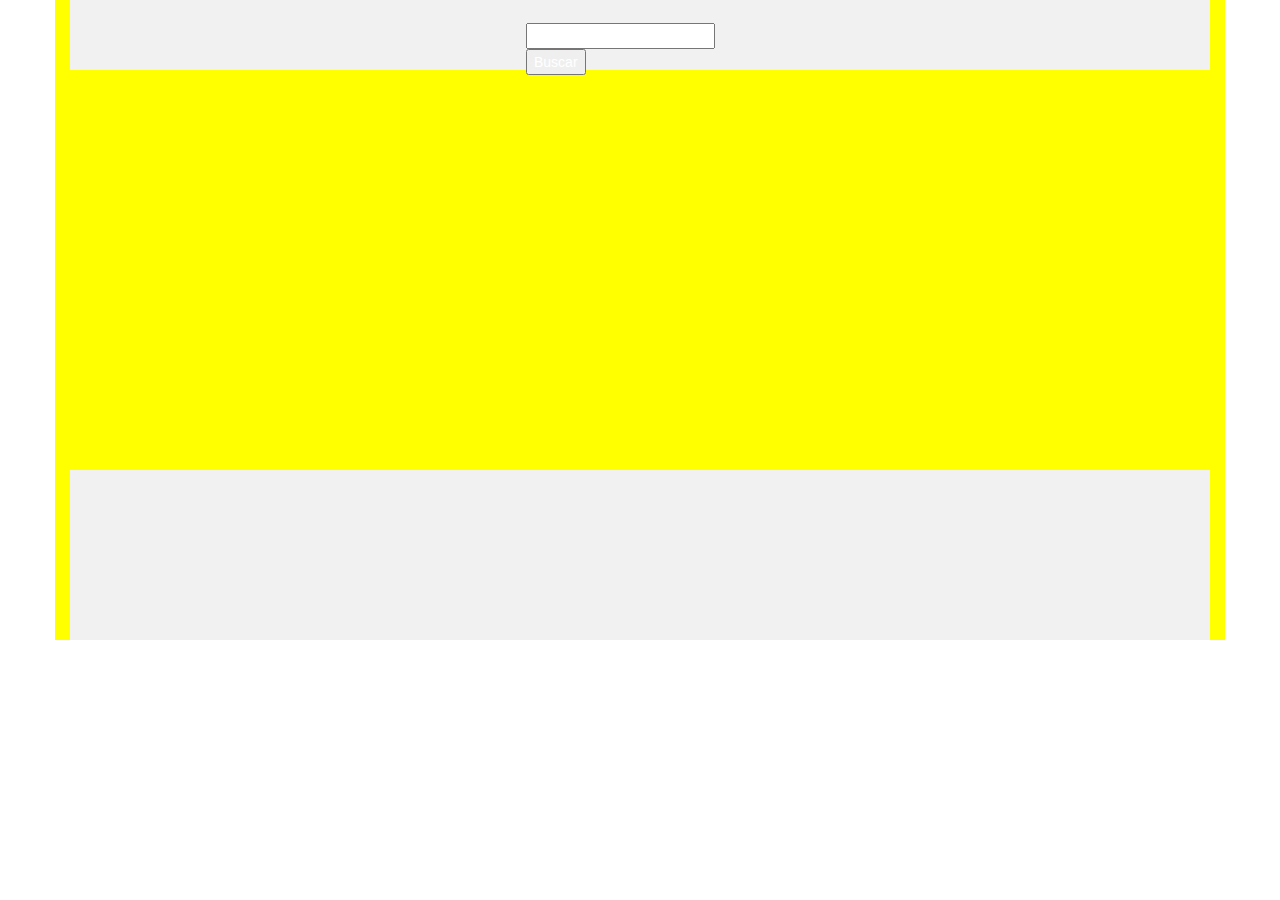
==== P1_2/index.html @ bfb374e1 "Apartat 1 OK , Apartat 2 en proces" ====
<!DOCTYPE html>
<html>

<head>
    <link href="StyleSheet.css" rel="stylesheet" type="text/css" />
    <!-- Latest compiled and minified CSS -->
    <link rel="stylesheet" href="https://maxcdn.bootstrapcdn.com/bootstrap/3.4.0/css/bootstrap.min.css">
    <!-- Responsive mobile devices -->
    <meta name="viewport" content="width=device-width, initial-scale=1">
    <link rel="stylesheet" href="https://maxcdn.bootstrapcdn.com/bootstrap/3.4.0/css/bootstrap.min.css">
    <script src="https://ajax.googleapis.com/ajax/libs/jquery/3.3.1/jquery.min.js"></script>
    <script src="https://maxcdn.bootstrapcdn.com/bootstrap/3.4.0/js/bootstrap.min.js"></script>
    <title>
    </title>
</head>

<body>
    <div class="container">
        <div class="header">
            <div class="form">
                <form method="GET" action="https://www.google.com/search">
                    <input type="text" name="q" placeholder="" />
                    <input type="submit" value="Buscar" />
                </form>
            </div>
        </div>
        <div class="center">
        </div>
        <div class="footer">
        </div>
    </div>
</body>

</html>
---- P1_2/StyleSheet.css ----
.container
{
width: 100%;
height: 100%;
background-color: yellow
}


.header
{
background-color: #f1f1f1;
text-align: center;
color: White;
width: 100%;
height: 70px;
}


.center
{
height: 400px;
background-image: url('https://www.norwegian.com/globalassets/ip/media/front/header/usa-los-angeles-skyline-sunset-467972415-1930x400.jpg?w=2560');
background-repeat: no-repeat;
background-position: center; 
poysition: relative;
}


.footer
{
background-color: #f1f1f1;
width: 100%;
height: 170px;
}


.form
{
padding-left: 40%;
padding-top: 2%;
width: 270px;
height: 100px;
}
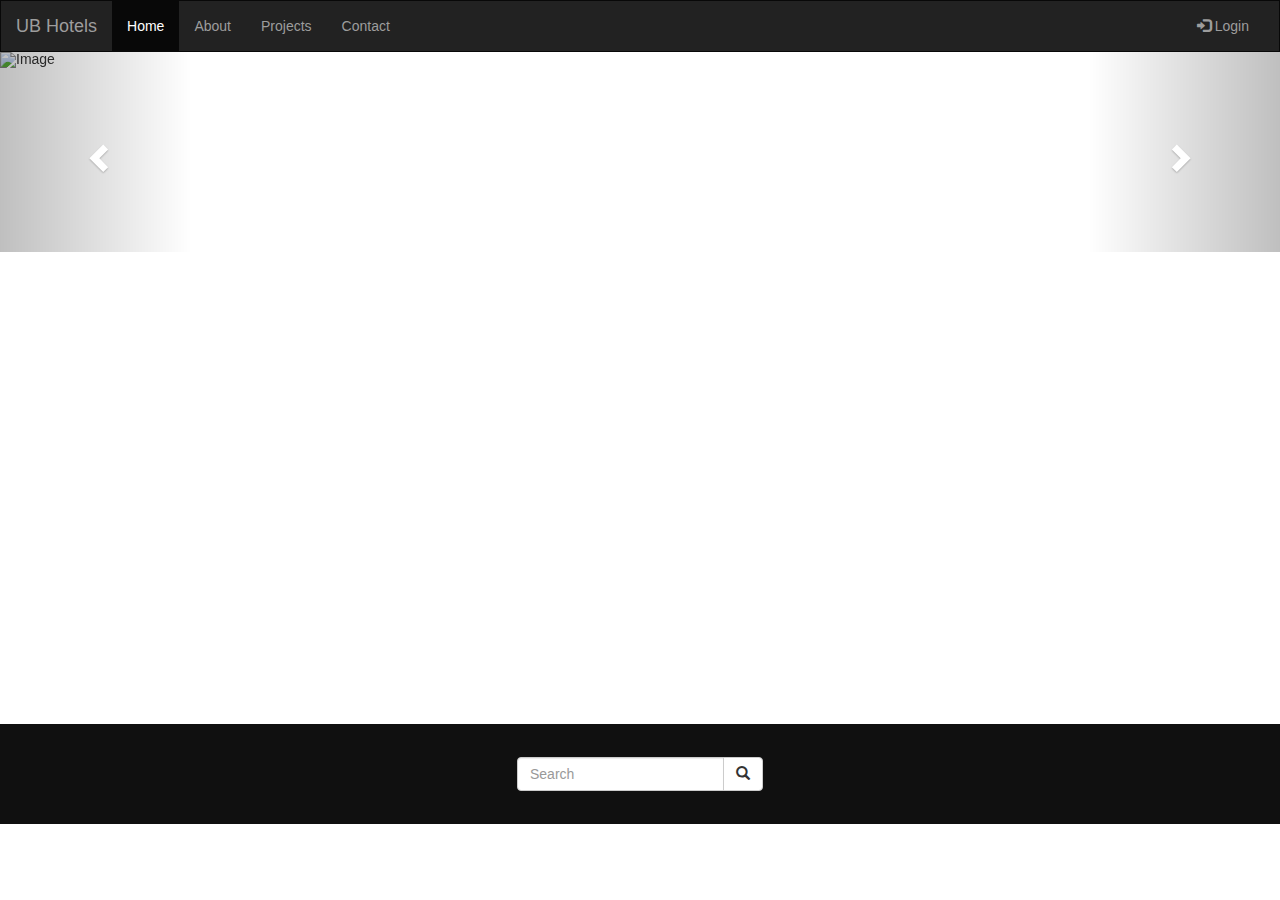
==== commit 06f93cbb: "P1_2 version semi entregable, falta comentar codigo" ====
--- a/P1_2/index.html
+++ b/P1_2/index.html
@@ -1,34 +1,178 @@
 <!DOCTYPE html>
-<html>
+<html lang="en">
 
 <head>
-    <link href="StyleSheet.css" rel="stylesheet" type="text/css" />
-    <!-- Latest compiled and minified CSS -->
-    <link rel="stylesheet" href="https://maxcdn.bootstrapcdn.com/bootstrap/3.4.0/css/bootstrap.min.css">
-    <!-- Responsive mobile devices -->
-    <meta name="viewport" content="width=device-width, initial-scale=1">
-    <link rel="stylesheet" href="https://maxcdn.bootstrapcdn.com/bootstrap/3.4.0/css/bootstrap.min.css">
-    <script src="https://ajax.googleapis.com/ajax/libs/jquery/3.3.1/jquery.min.js"></script>
-    <script src="https://maxcdn.bootstrapcdn.com/bootstrap/3.4.0/js/bootstrap.min.js"></script>
-    <title>
-    </title>
+  <title>Bootstrap Example</title>
+  <meta charset="utf-8">
+  <meta name="viewport" content="width=device-width, initial-scale=1">
+  <link rel="stylesheet" href="https://maxcdn.bootstrapcdn.com/bootstrap/3.4.0/css/bootstrap.min.css">
+  <script src="https://ajax.googleapis.com/ajax/libs/jquery/3.3.1/jquery.min.js"></script>
+  <script src="https://maxcdn.bootstrapcdn.com/bootstrap/3.4.0/js/bootstrap.min.js"></script>
+  <link href="StyleSheet.css" rel="stylesheet" type="text/css" />
 </head>
 
 <body>
-    <div class="container">
-        <div class="header">
-            <div class="form">
-                <form method="GET" action="https://www.google.com/search">
-                    <input type="text" name="q" placeholder="" />
-                    <input type="submit" value="Buscar" />
-                </form>
+  <nav class="navbar navbar-inverse">
+    <div class="container-fluid">
+      <div class="navbar-header">
+        <button type="button" class="navbar-toggle" data-toggle="collapse" data-target="#myNavbar">
+          <span class="icon-bar"></span>
+          <span class="icon-bar"></span>
+          <span class="icon-bar"></span>
+        </button>
+        <a class="navbar-brand" href="#">UB Hotels</a>
+      </div>
+      <div class="collapse navbar-collapse" id="myNavbar">
+        <ul class="nav navbar-nav">
+          <li class="active"><a href="#">Home</a></li>
+          <li><a href="#">About</a></li>
+          <li><a href="#">Projects</a></li>
+          <li><a href="#">Contact</a></li>
+        </ul>
+        <ul class="nav navbar-nav navbar-right">
+          <li><a href="#"><span class="glyphicon glyphicon-log-in"></span> Login</a></li>
+        </ul>
+        <!-- <form class="navbar-form navbar-right" action="https://www.google.com/search" method="get">
+          <div class="input-group">
+            <input type="text" class="form-control" placeholder="Search" name="q">
+            <div class="input-group-btn">
+              <button class="btn btn-default" type="submit">
+                <i class="glyphicon glyphicon-search"></i>
+              </button>
             </div>
+          </div>
+        </form> -->
+      </div>
+    </div>
+  </nav>
+
+  <div id="myCarousel" class="carousel slide" data-ride="carousel">
+    <!-- Indicators -->
+    <ol class="carousel-indicators">
+      <li data-target="#myCarousel" data-slide-to="0" class="active"></li>
+      <li data-target="#myCarousel" data-slide-to="1"></li>
+      <li data-target="#myCarousel" data-slide-to="2"></li>
+      <li data-target="#myCarousel" data-slide-to="3"></li>
+      <li data-target="#myCarousel" data-slide-to="4"></li>
+      <li data-target="#myCarousel" data-slide-to="5"></li>
+    </ol>
+
+    <!-- Wrapper for slides -->
+    <div class="carousel-inner" role="listbox">
+      <div class="item active">
+        <img
+          src="http://barcelonainternationalairport.com/wp-content/uploads/2016/11/bcn-header.jpg.1920x400_default.jpg"
+          alt="Image">
+        <div class="carousel-caption">
         </div>
-        <div class="center">
+      </div>
+      <div class="item">
+        <img
+          src="https://pics.chartergenius.com/p/id_78c9f49a965d4eafa6361f9d5a8fa035__b_0__ext_jpeg__w_2400__hf_1/Miami.jpg"
+          alt="Image">
+        <div class="carousel-caption">
         </div>
-        <div class="footer">
+      </div>
+      <div class="item">
+        <img src="https://london.emotional-escapes.com/Properties/Orchard-House/Images/scene8_travel.jpg?t=1544328324"
+          alt="Image">
+        <div class="carousel-caption">
         </div>
+      </div>
+      <div class="item">
+        <img src="https://www.swap-international.com/site/assets/files/1298/sejour-linguistique-rome.1920x400.jpg"
+          alt="Image">
+        <div class="carousel-caption">
+        </div>
+      </div>
+      <div class="item">
+        <img
+          src="http://www.berkshireschool.org/uploaded/Veracross_Images_Folder/nyc_registration_page.jpg?1486994241251"
+          alt="Image">
+        <div class="carousel-caption">
+        </div>
+      </div>
+      <div class="item">
+        <img src="http://www.viaregiatur.com.br/wp-content/uploads/2016/12/pacote-de-viagem-para-bahamas-1.jpg"
+          alt="Image">
+        <div class="carousel-caption">
+        </div>
+      </div>
     </div>
+
+    <!-- Left and right controls -->
+    <a class="left carousel-control" href="#myCarousel" role="button" data-slide="prev">
+      <span class="glyphicon glyphicon-chevron-left" aria-hidden="true"></span>
+      <span class="sr-only">Previous</span>
+    </a>
+    <a class="right carousel-control" href="#myCarousel" role="button" data-slide="next">
+      <span class="glyphicon glyphicon-chevron-right" aria-hidden="true"></span>
+      <span class="sr-only">Next</span>
+    </a>
+  </div>
+
+  <div class="container text-center">
+    <!-- <h3>What We Do</h3><br> -->
+    <div class="row">
+      <div class="col-sm-4">
+        <div class="embed-responsive embed-responsive-16by9">
+          <iframe src="https://www.youtube.com/embed/uOzwwZxjPRs" frameborder="0"
+            allow="accelerometer; autoplay; encrypted-media; gyroscope; picture-in-picture" allowfullscreen></iframe>
+          </iframe>
+        </div>
+      </div>
+      <div class="col-sm-4">
+        <div class="embed-responsive embed-responsive-16by9">
+          <iframe src="https://www.youtube.com/embed/9vfNDed835A" frameborder="0"
+            allow="accelerometer; autoplay; encrypted-media; gyroscope; picture-in-picture" allowfullscreen></iframe>
+          </iframe>
+        </div>
+      </div>
+      <div class="col-sm-4">
+        <div class="embed-responsive embed-responsive-16by9">
+          <iframe src="https://www.youtube.com/embed/X8zLJlU_-60" frameborder="0"
+            allow="accelerometer; autoplay; encrypted-media; gyroscope; picture-in-picture" allowfullscreen></iframe>
+          </iframe>
+        </div>
+      </div>
+      <div class="col-sm-4">
+        <div class="embed-responsive embed-responsive-16by9">
+          <iframe src="https://www.youtube.com/embed/oSexfR0Ubzw" frameborder="0"
+            allow="accelerometer; autoplay; encrypted-media; gyroscope; picture-in-picture" allowfullscreen></iframe>
+          </iframe>
+        </div>
+      </div>
+      <div class="col-sm-4">
+        <div class="embed-responsive embed-responsive-16by9">
+          <iframe src="https://www.youtube.com/embed/TmDKbUrSYxQ" frameborder="0"
+            allow="accelerometer; autoplay; encrypted-media; gyroscope; picture-in-picture" allowfullscreen></iframe>
+          </iframe>
+        </div>
+      </div>
+      <div class="col-sm-4">
+        <div class="embed-responsive embed-responsive-16by9">
+          <iframe src="https://www.youtube.com/embed/v0LzM2Amy5U" frameborder="0"
+            allow="accelerometer; autoplay; encrypted-media; gyroscope; picture-in-picture" allowfullscreen></iframe>
+          </iframe>
+        </div>
+      </div>
+    </div>
+  </div><br>
+
+  <footer class="container-fluid text-center">
+    <form class="navbar-form navbar-center" action="https://www.google.com/search" method="get">
+      <div class="input-group">
+        <input type="text" class="form-control" placeholder="Search" name="q">
+        <div class="input-group-btn">
+          <button class="btn btn-default" type="submit">
+            <i class="glyphicon glyphicon-search"></i>
+          </button>
+        </div>
+      </div>
+    </form>
+  </footer>
+
+
 </body>
 
 </html>--- a/P1_2/StyleSheet.css
+++ b/P1_2/StyleSheet.css
@@ -1,43 +1,28 @@
-.container
-{
-width: 100%;
-height: 100%;
-background-color: yellow
+/* Remove the navbar's default margin-bottom and rounded borders */ 
+.navbar {
+  margin-bottom: 0;
+  border-radius: 0;
 }
 
-
-.header
-{
-background-color: #f1f1f1;
-text-align: center;
-color: White;
-width: 100%;
-height: 70px;
+/* Add a gray background color and some padding to the footer */
+footer {
+  background-color: #101010;
+  padding: 25px;
 }
 
-
-.center
-{
-height: 400px;
-background-image: url('https://www.norwegian.com/globalassets/ip/media/front/header/usa-los-angeles-skyline-sunset-467972415-1930x400.jpg?w=2560');
-background-repeat: no-repeat;
-background-position: center; 
-poysition: relative;
+.carousel-inner img {
+  width: 100%; /* Set width to 100% */
+  margin: auto;
+  min-height:200px;
 }
 
-
-.footer
-{
-background-color: #f1f1f1;
-width: 100%;
-height: 170px;
+/* Hide the carousel text when the screen is less than 600 pixels wide */
+@media (max-width: 600px) {
+.carousel-caption {
+  display: none; 
+}
 }
 
-
-.form
-{
-padding-left: 40%;
-padding-top: 2%;
-width: 270px;
-height: 100px;
+.container .col-sm-4{
+  margin-top: 2%;
 }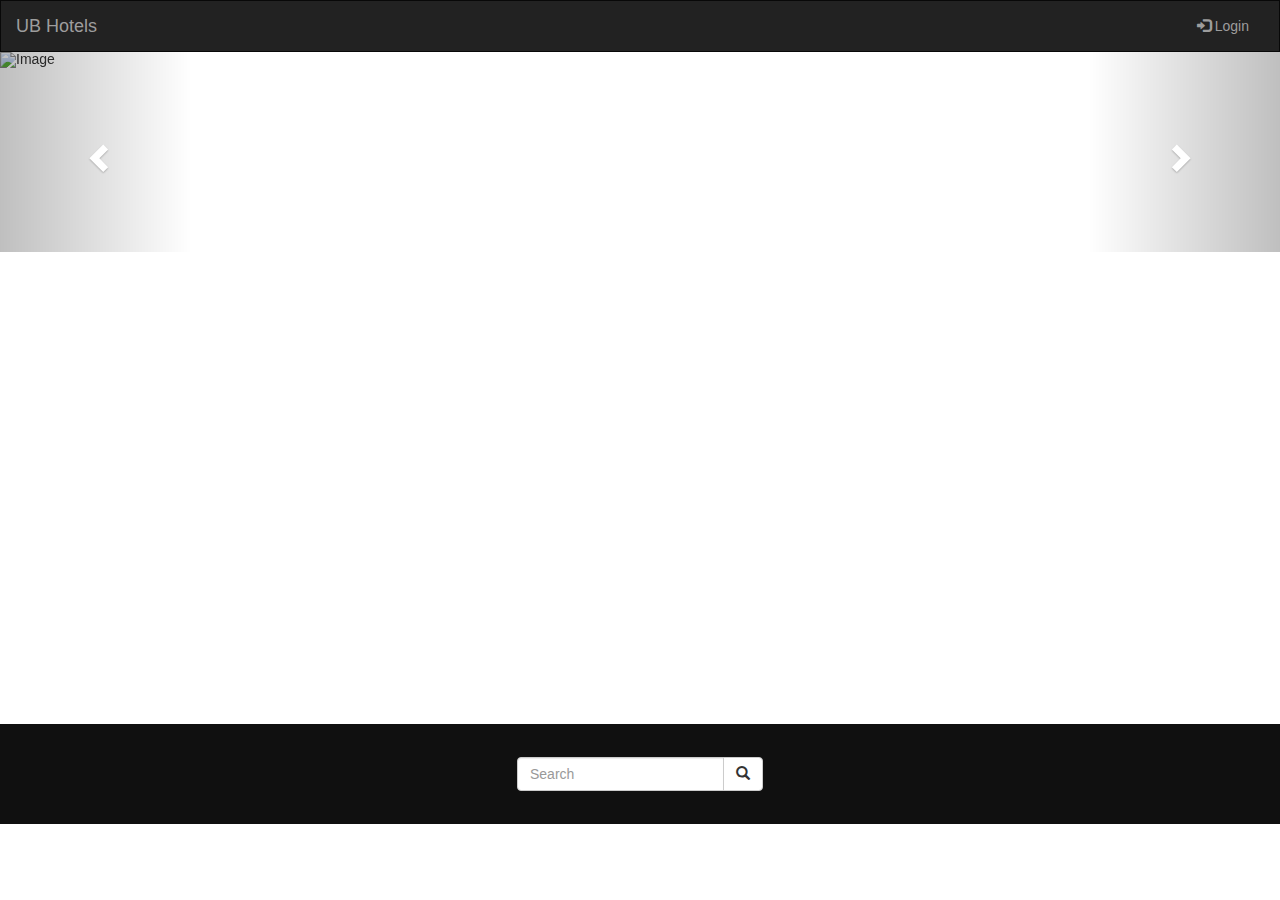
==== commit 29cb4d72: "fix" ====
--- a/P1_2/index.html
+++ b/P1_2/index.html
@@ -24,10 +24,7 @@
       </div>
       <div class="collapse navbar-collapse" id="myNavbar">
         <ul class="nav navbar-nav">
-          <li class="active"><a href="#">Home</a></li>
-          <li><a href="#">About</a></li>
-          <li><a href="#">Projects</a></li>
-          <li><a href="#">Contact</a></li>
+          <!-- <li class="active"><a href="#">Home</a></li> -->
         </ul>
         <ul class="nav navbar-nav navbar-right">
           <li><a href="#"><span class="glyphicon glyphicon-log-in"></span> Login</a></li>
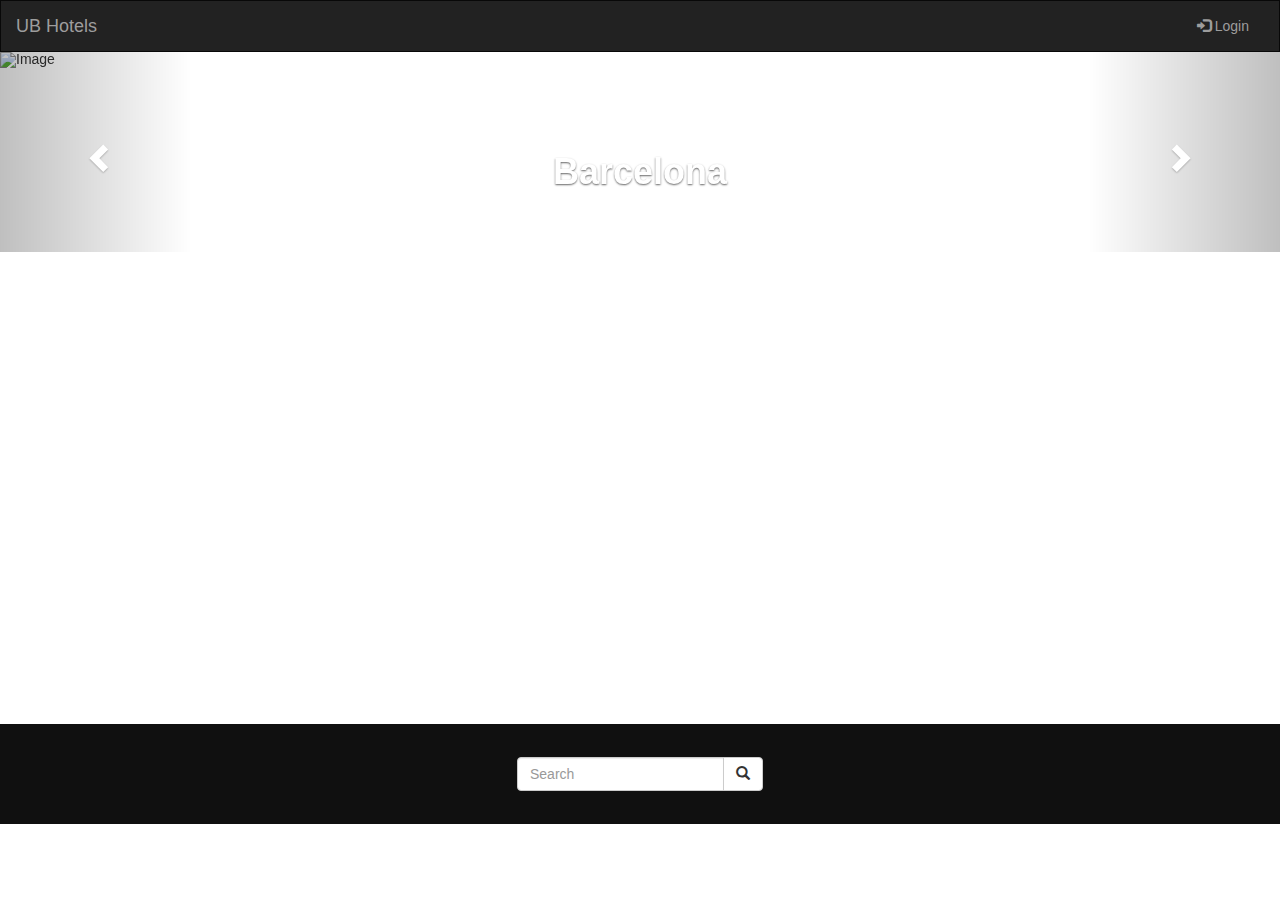
==== commit dc2eb106: "minor fixes" ====
--- a/P1_2/index.html
+++ b/P1_2/index.html
@@ -2,7 +2,7 @@
 <html lang="en">
 
 <head>
-  <title>Bootstrap Example</title>
+  <title>UB Hotels</title>
   <meta charset="utf-8">
   <meta name="viewport" content="width=device-width, initial-scale=1">
   <link rel="stylesheet" href="https://maxcdn.bootstrapcdn.com/bootstrap/3.4.0/css/bootstrap.min.css">
@@ -27,7 +27,10 @@
           <!-- <li class="active"><a href="#">Home</a></li> -->
         </ul>
         <ul class="nav navbar-nav navbar-right">
-          <li><a href="#"><span class="glyphicon glyphicon-log-in"></span> Login</a></li>
+          <li>
+            <a href="#">
+              <span class="glyphicon glyphicon-log-in"></span> Login</a>
+          </li>
         </ul>
         <!-- <form class="navbar-form navbar-right" action="https://www.google.com/search" method="get">
           <div class="input-group">
@@ -57,42 +60,39 @@
     <!-- Wrapper for slides -->
     <div class="carousel-inner" role="listbox">
       <div class="item active">
-        <img
-          src="http://barcelonainternationalairport.com/wp-content/uploads/2016/11/bcn-header.jpg.1920x400_default.jpg"
-          alt="Image">
+        <img src="http://barcelonainternationalairport.com/wp-content/uploads/2016/11/bcn-header.jpg.1920x400_default.jpg" alt="Image">
         <div class="carousel-caption">
+          <h1><b>Barcelona</b></h1>
         </div>
       </div>
       <div class="item">
-        <img
-          src="https://pics.chartergenius.com/p/id_78c9f49a965d4eafa6361f9d5a8fa035__b_0__ext_jpeg__w_2400__hf_1/Miami.jpg"
-          alt="Image">
+        <img src="https://pics.chartergenius.com/p/id_78c9f49a965d4eafa6361f9d5a8fa035__b_0__ext_jpeg__w_2400__hf_1/Miami.jpg" alt="Image">
         <div class="carousel-caption">
+            <h1><b>Miami</b></h1>
         </div>
       </div>
       <div class="item">
-        <img src="https://london.emotional-escapes.com/Properties/Orchard-House/Images/scene8_travel.jpg?t=1544328324"
-          alt="Image">
+        <img src="https://london.emotional-escapes.com/Properties/Orchard-House/Images/scene8_travel.jpg?t=1544328324" alt="Image">
         <div class="carousel-caption">
+            <h1><b>London</b></h1>
         </div>
       </div>
       <div class="item">
-        <img src="https://www.swap-international.com/site/assets/files/1298/sejour-linguistique-rome.1920x400.jpg"
-          alt="Image">
+        <img src="https://www.swap-international.com/site/assets/files/1298/sejour-linguistique-rome.1920x400.jpg" alt="Image">
         <div class="carousel-caption">
+            <h1><b>Rome</b></h1>
         </div>
       </div>
       <div class="item">
-        <img
-          src="http://www.berkshireschool.org/uploaded/Veracross_Images_Folder/nyc_registration_page.jpg?1486994241251"
-          alt="Image">
+        <img src="http://www.berkshireschool.org/uploaded/Veracross_Images_Folder/nyc_registration_page.jpg?1486994241251" alt="Image">
         <div class="carousel-caption">
+            <h1><b>New York</b></h1>
         </div>
       </div>
       <div class="item">
-        <img src="http://www.viaregiatur.com.br/wp-content/uploads/2016/12/pacote-de-viagem-para-bahamas-1.jpg"
-          alt="Image">
+        <img src="http://www.viaregiatur.com.br/wp-content/uploads/2016/12/pacote-de-viagem-para-bahamas-1.jpg" alt="Image">
         <div class="carousel-caption">
+            <h1><b>Puntacana</b></h1>
         </div>
       </div>
     </div>
@@ -113,48 +113,49 @@
     <div class="row">
       <div class="col-sm-4">
         <div class="embed-responsive embed-responsive-16by9">
-          <iframe src="https://www.youtube.com/embed/uOzwwZxjPRs" frameborder="0"
-            allow="accelerometer; autoplay; encrypted-media; gyroscope; picture-in-picture" allowfullscreen></iframe>
+          <iframe src="https://www.youtube.com/embed/uOzwwZxjPRs" frameborder="0" allow="accelerometer; autoplay; encrypted-media; gyroscope; picture-in-picture"
+            allowfullscreen></iframe>
           </iframe>
         </div>
       </div>
       <div class="col-sm-4">
         <div class="embed-responsive embed-responsive-16by9">
-          <iframe src="https://www.youtube.com/embed/9vfNDed835A" frameborder="0"
-            allow="accelerometer; autoplay; encrypted-media; gyroscope; picture-in-picture" allowfullscreen></iframe>
+          <iframe src="https://www.youtube.com/embed/9vfNDed835A" frameborder="0" allow="accelerometer; autoplay; encrypted-media; gyroscope; picture-in-picture"
+            allowfullscreen></iframe>
           </iframe>
         </div>
       </div>
       <div class="col-sm-4">
         <div class="embed-responsive embed-responsive-16by9">
-          <iframe src="https://www.youtube.com/embed/X8zLJlU_-60" frameborder="0"
-            allow="accelerometer; autoplay; encrypted-media; gyroscope; picture-in-picture" allowfullscreen></iframe>
+          <iframe src="https://www.youtube.com/embed/X8zLJlU_-60" frameborder="0" allow="accelerometer; autoplay; encrypted-media; gyroscope; picture-in-picture"
+            allowfullscreen></iframe>
           </iframe>
         </div>
       </div>
       <div class="col-sm-4">
         <div class="embed-responsive embed-responsive-16by9">
-          <iframe src="https://www.youtube.com/embed/oSexfR0Ubzw" frameborder="0"
-            allow="accelerometer; autoplay; encrypted-media; gyroscope; picture-in-picture" allowfullscreen></iframe>
+          <iframe src="https://www.youtube.com/embed/oSexfR0Ubzw" frameborder="0" allow="accelerometer; autoplay; encrypted-media; gyroscope; picture-in-picture"
+            allowfullscreen></iframe>
           </iframe>
         </div>
       </div>
       <div class="col-sm-4">
         <div class="embed-responsive embed-responsive-16by9">
-          <iframe src="https://www.youtube.com/embed/TmDKbUrSYxQ" frameborder="0"
-            allow="accelerometer; autoplay; encrypted-media; gyroscope; picture-in-picture" allowfullscreen></iframe>
+          <iframe src="https://www.youtube.com/embed/TmDKbUrSYxQ" frameborder="0" allow="accelerometer; autoplay; encrypted-media; gyroscope; picture-in-picture"
+            allowfullscreen></iframe>
           </iframe>
         </div>
       </div>
       <div class="col-sm-4">
         <div class="embed-responsive embed-responsive-16by9">
-          <iframe src="https://www.youtube.com/embed/v0LzM2Amy5U" frameborder="0"
-            allow="accelerometer; autoplay; encrypted-media; gyroscope; picture-in-picture" allowfullscreen></iframe>
+          <iframe src="https://www.youtube.com/embed/v0LzM2Amy5U" frameborder="0" allow="accelerometer; autoplay; encrypted-media; gyroscope; picture-in-picture"
+            allowfullscreen></iframe>
           </iframe>
         </div>
       </div>
     </div>
-  </div><br>
+  </div>
+  <br>
 
   <footer class="container-fluid text-center">
     <form class="navbar-form navbar-center" action="https://www.google.com/search" method="get">
